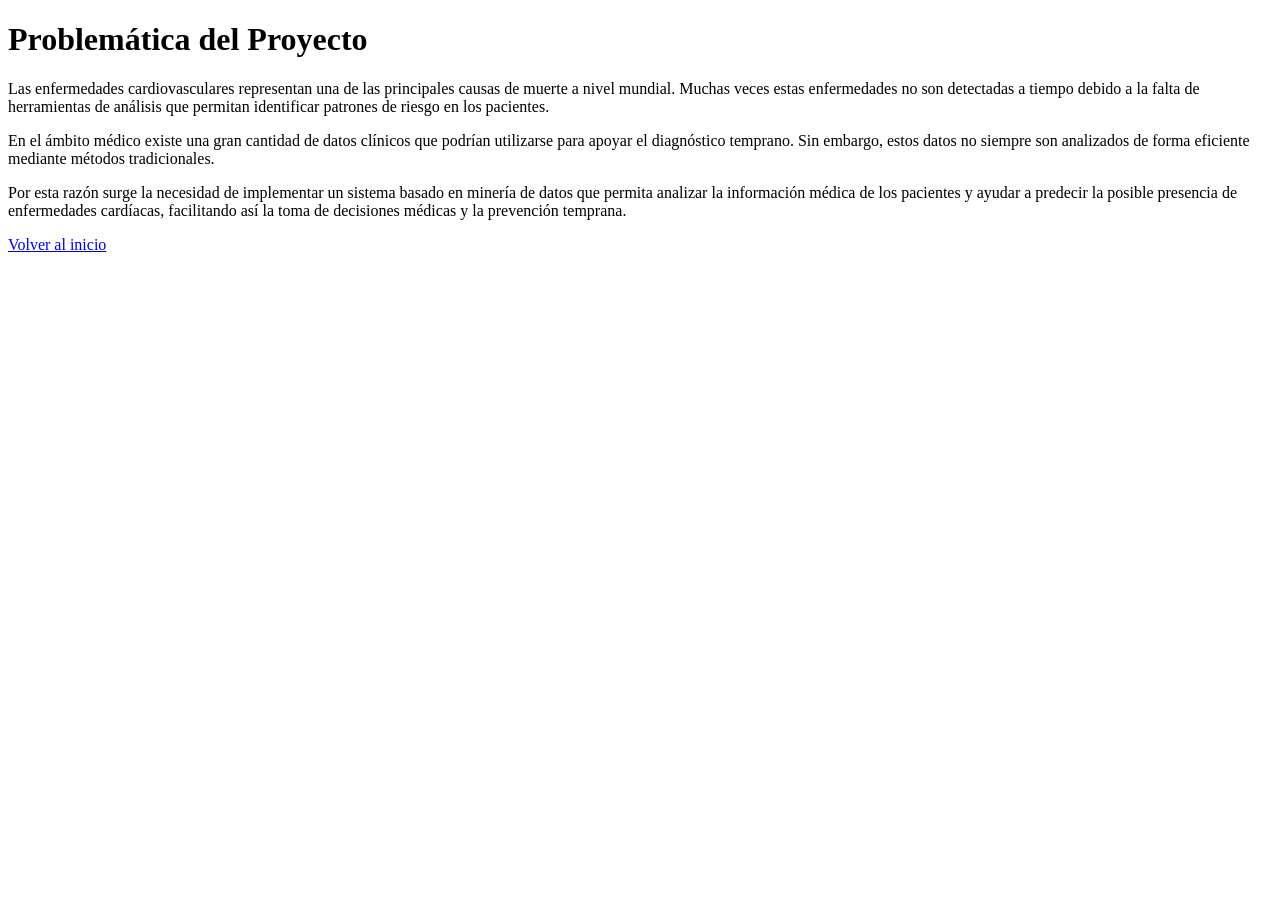
==== templates/problematica.html @ 3f56d929 "Septimo commit: se agrega la pagina de problematica del proyecto con su ruta en Flask y enlace desde" ====
<!DOCTYPE html>
<html lang="es">
<head>
    <meta charset="UTF-8">
    <title>Problemática</title>

    <link rel="stylesheet" href="{{ url_for('static', filename='css/style.css') }}">
</head>

<body>

<div class="container">

    <h1>Problemática del Proyecto</h1>

    <p>
        Las enfermedades cardiovasculares representan una de las principales causas
        de muerte a nivel mundial. Muchas veces estas enfermedades no son detectadas
        a tiempo debido a la falta de herramientas de análisis que permitan identificar
        patrones de riesgo en los pacientes.
    </p>

    <p>
        En el ámbito médico existe una gran cantidad de datos clínicos que podrían
        utilizarse para apoyar el diagnóstico temprano. Sin embargo, estos datos no
        siempre son analizados de forma eficiente mediante métodos tradicionales.
    </p>

    <p>
        Por esta razón surge la necesidad de implementar un sistema basado en minería
        de datos que permita analizar la información médica de los pacientes y ayudar
        a predecir la posible presencia de enfermedades cardíacas, facilitando así la
        toma de decisiones médicas y la prevención temprana.
    </p>

    <a href="/">Volver al inicio</a>

</div>

</body>
</html>
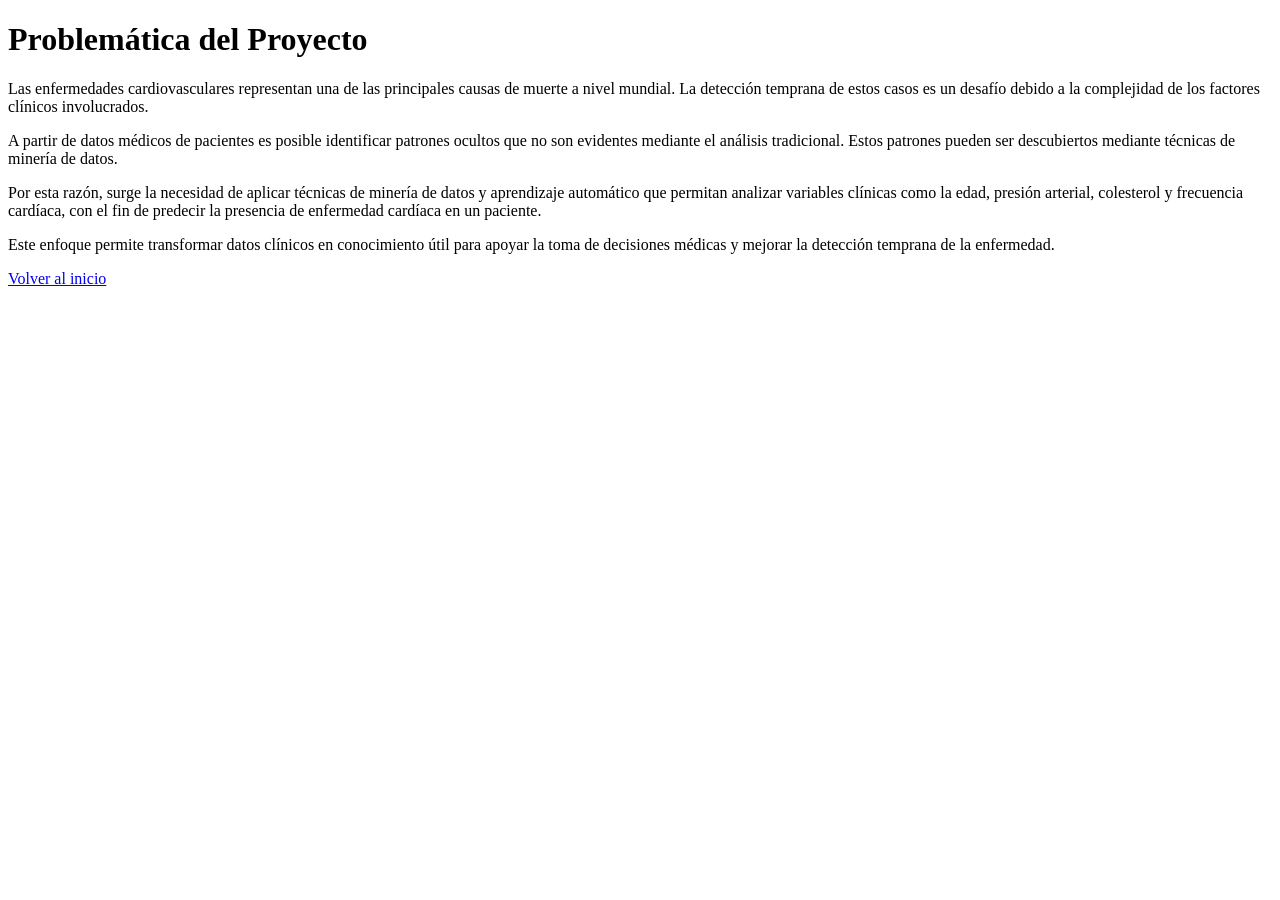
==== commit 28cdc83e: "Del Machine Learning a Mineria De Datos" ====
--- a/templates/problematica.html
+++ b/templates/problematica.html
@@ -15,22 +15,26 @@
 
     <p>
         Las enfermedades cardiovasculares representan una de las principales causas
-        de muerte a nivel mundial. Muchas veces estas enfermedades no son detectadas
-        a tiempo debido a la falta de herramientas de análisis que permitan identificar
-        patrones de riesgo en los pacientes.
+        de muerte a nivel mundial. La detección temprana de estos casos es un desafío
+        debido a la complejidad de los factores clínicos involucrados.
     </p>
 
     <p>
-        En el ámbito médico existe una gran cantidad de datos clínicos que podrían
-        utilizarse para apoyar el diagnóstico temprano. Sin embargo, estos datos no
-        siempre son analizados de forma eficiente mediante métodos tradicionales.
+        A partir de datos médicos de pacientes es posible identificar patrones
+        ocultos que no son evidentes mediante el análisis tradicional. Estos patrones
+        pueden ser descubiertos mediante técnicas de minería de datos.
     </p>
 
     <p>
-        Por esta razón surge la necesidad de implementar un sistema basado en minería
-        de datos que permita analizar la información médica de los pacientes y ayudar
-        a predecir la posible presencia de enfermedades cardíacas, facilitando así la
-        toma de decisiones médicas y la prevención temprana.
+        Por esta razón, surge la necesidad de aplicar técnicas de minería de datos
+        y aprendizaje automático que permitan analizar variables clínicas como la edad,
+        presión arterial, colesterol y frecuencia cardíaca, con el fin de predecir la
+        presencia de enfermedad cardíaca en un paciente.
+    </p>
+
+    <p>
+        Este enfoque permite transformar datos clínicos en conocimiento útil para
+        apoyar la toma de decisiones médicas y mejorar la detección temprana de la enfermedad.
     </p>
 
     <a href="/">Volver al inicio</a>
